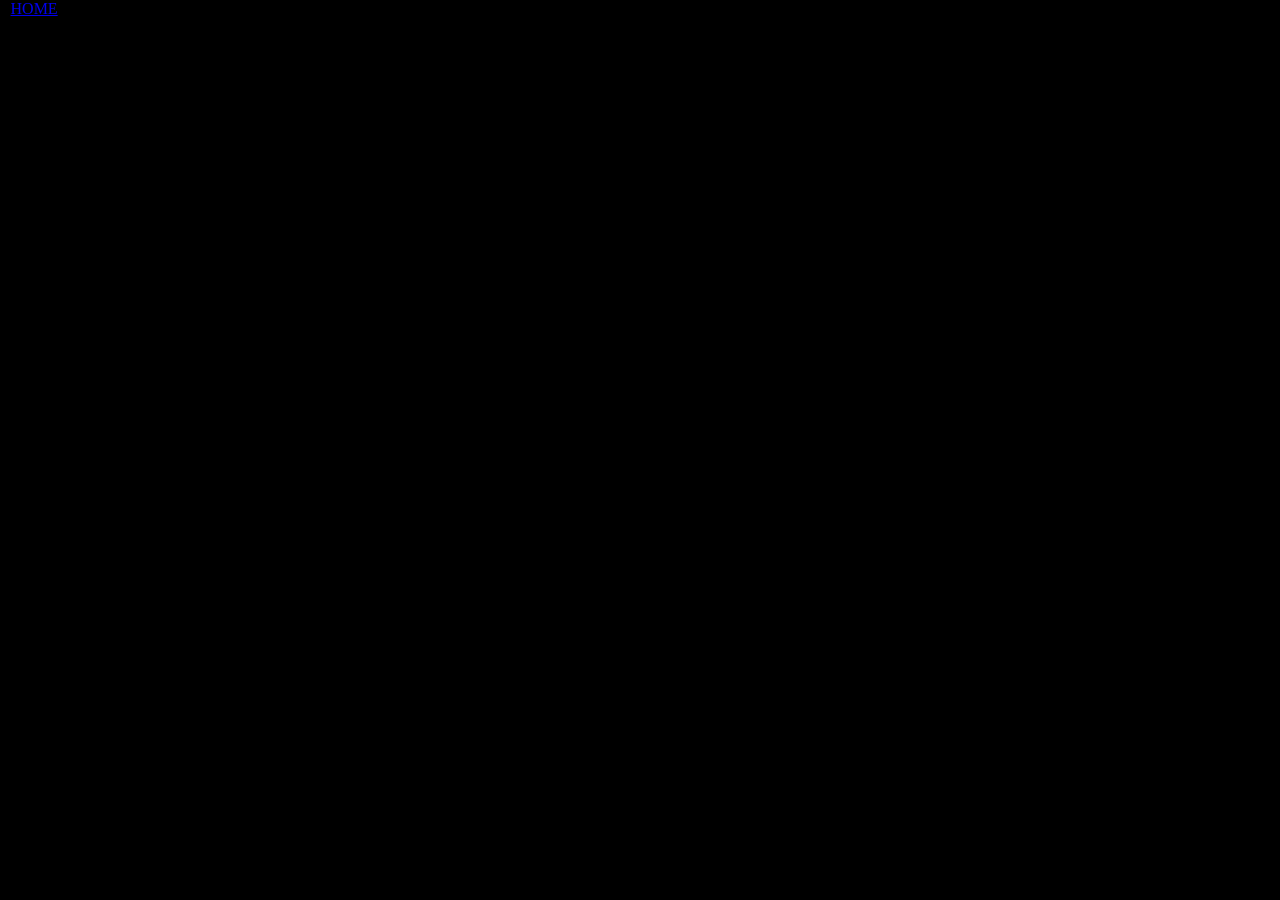
==== Quiz.html @ fd4d9bcd "Add files via upload" ====
<!DOCTYPE html>
<html lang="en">
    <head>
      <link rel="stylesheet" href="style.css">
      <link rel="stylesheet" href="https://cdnfonts..com">"
    </head>
    <body>
        <a href= "index.html" class= "back-link">HOME</a>
      <p> Quiz question?</p>

    </body>
    </html>
---- style.css ----
@import url('https://fonts.cdnfonts.com/css/retro-christa');
@import url('https://fonts.cdnfonts.com/css/bungee');
@import url('https://fonts.cdnfonts.com/css/sacristan');
@import url('https://fonts.cdnfonts.com/css/home-video');
@import url('https://fonts.cdnfonts.com/css/italianno');
@import url('https://fonts.cdnfonts.com/css/just-another-hand');


body{
    margin:0;
    padding:0;
    min-height:100vh;
    min-width:100vw;
    background-color:#000;
}

.navbar{
  color:aliceblue;
  display:flex;
  justify-content:space-around;
  align-items:start;
  flex-direction:row;
  margin-top:35px;
  font-family:'Home Video';
}

.quote{
    color:rgb(251, 247, 219);
    font-size:1.3rem;
    font-family: 'Sacristan', sans-serif;
    display:flex;
    justify-content:center;
 }

.welcome-container{
    position:fixed;
    display:flex;
    justify-content:center;
    align-items:center;
    z-index:1;
    min-height:100vh;
    min-width:100vw;
}

.start-but{
    text-decoration:none;
    color:rgb(255, 254, 252);
    font-family:'Home Video', sans-serif;
    display:flex;
    justify-content:center;
    margin-top:155px;
    font-size:1.8rem;

    display:inline-block;
    
    width:145px;
    height:55px;

    text-align:center;
    line-height: 55px;
    margin-left:45%;
    margin-top:88px;
    
    border-radius:4px;
    background:skyblue;
    
}



.centre-content{
    display:flex;
    flex-direction:column;
    align-items:center;
    text-align:center;
}

.coffee-text{
    font-size:1.9rem;
    font-family:'Just Another Hand', sans-serif;
    color:rgb(255, 254, 226);
    display:flex;
    justify-content:space-around;
    margin-top :-280px;
    gap:45rem;
}

.sweater-text{
    font-size:1.9rem;
    font-family:'Just Another Hand', sans-serif;
    color:rgb(255, 254, 226);
    display:flex;
    justify-content:space-around;
    margin-bottom:35px;
    margin-top: -20px;
    gap:47rem;
}

.foot{
    text-align: center;
    font-size:9rem;
     font-family:'retro christa', sans-serif;
    font-weight: 400;
    margin-top: 135px;
    color:rgb(187, 246, 253);
}
 
 .font {
    text-align: center;
    font-size:4.3rem;
    color:beige;
    font-family:'Italianno', sans-serif;
    margin-top:-60px;
}
 

 

.minecraftvid {
    position:fixed;
    top:0;
    left: 0;
    width:100vw;
    height:100vh;
    z-index:-1;
    overflow: hidden;
}

#bg-video{
    width: 100%;
    height:100%;
    object-fit:contain;
    background-color: #000;
}



 #bg-video{
    position:fixed;
    right:0;
    bottom:0;
    min-width: 100%;
    mid-height: 100%;
    width:auto;
    height:auto;
    z-index: -1;
    object-fit: cover;
 }
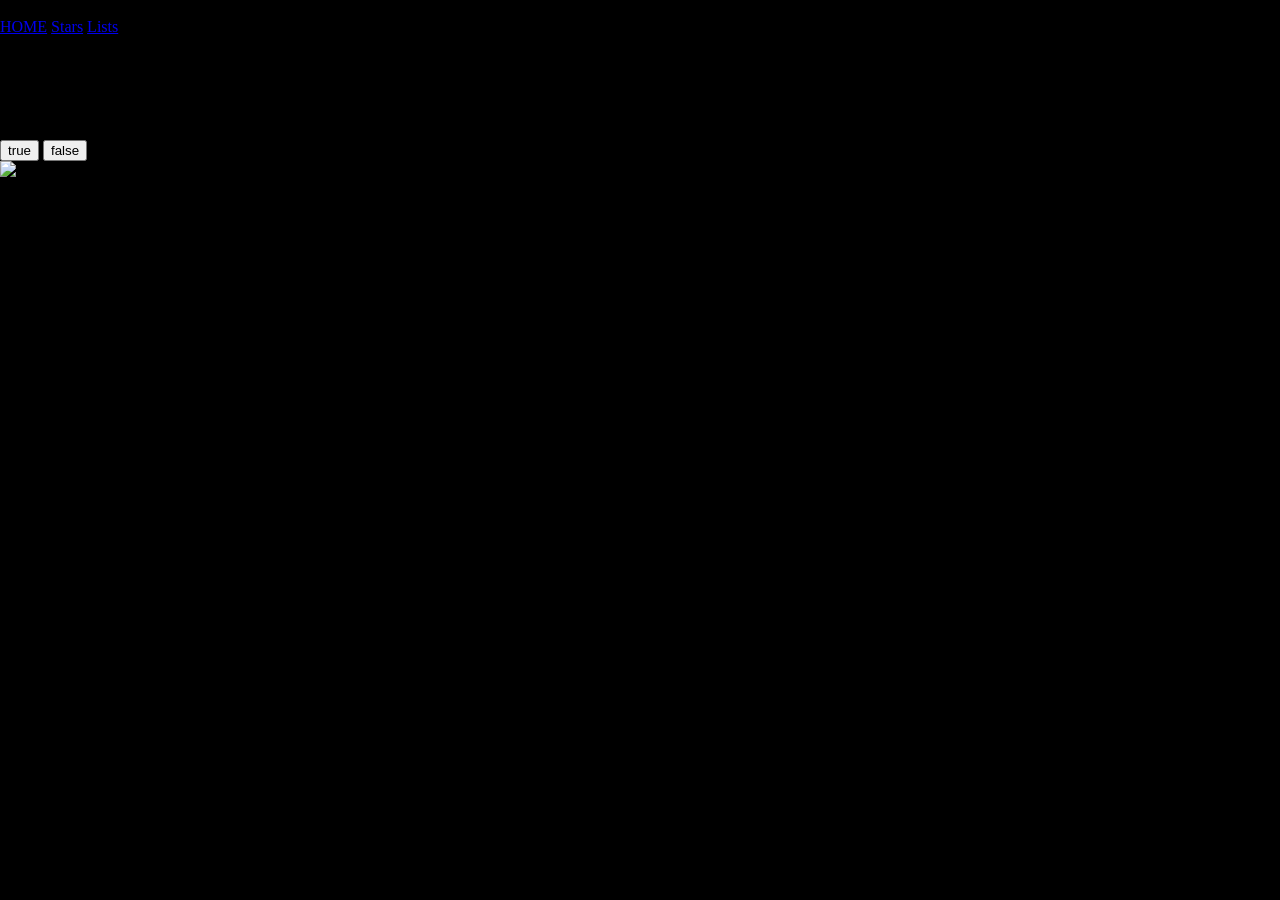
==== commit 1f7478fe: "Add files via upload" ====
--- a/Quiz.html
+++ b/Quiz.html
@@ -5,8 +5,37 @@
       <link rel="stylesheet" href="https://cdnfonts..com">"
     </head>
     <body>
+    <div  class="nav-bar" ></div>
         <a href= "index.html" class= "back-link">HOME</a>
-      <p> Quiz question?</p>
+        <a href="Stars.html"  class="page-btn">Stars</a>
+        <a href="Lists.html"  class="page-btn">Lists</a>
+     <div class="display ">
 
+           <div class="score-board">
+              Score: <span id="current-score">0</span>
+           </div>
+           <div class="affirmation">
+             To be Luck is to be Relentless!
+           </div>
+
+           <!--game container-->
+        <div class="quiz-container">
+
+            <!--blank question placeholder-->
+             <div class ="q-box">
+
+               <p id="question-text">Loading your first christmas question..</p>
+                   <div class="hint">(Hint: rohan did not get any gits TvT)</div>
+             
+             
+             <div class="button group">
+               <button id="true-btn" class="quiz-btn">true</button>
+               <button id="false-btn" class="quiz-btn">false</button>
+             </div>
+      </div>
+              <div id="Lilbuddy">
+                 <img src="littlebuddystar.png", class="characthers";
+        </div>
+          <script src="script.js"></script>
     </body>
     </html>
